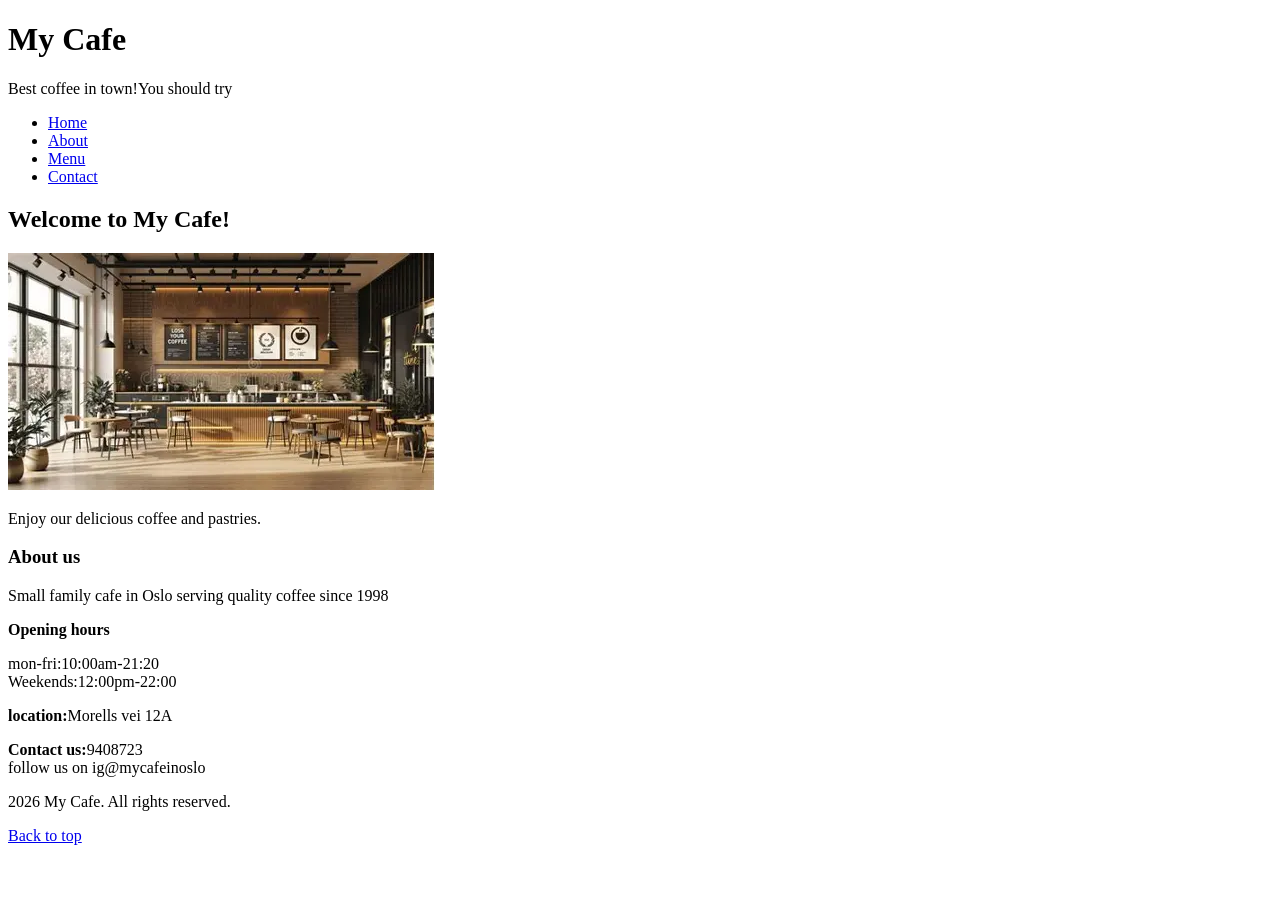
==== index.html @ 2927df4a "Week 37 complete" ====
<!DOCTYPE html>
<html lang="en">
<head>
    <meta charset="UTF-8">
    <title>My Cafe</title>
</head>
<body id="top">
    <header>
        <h1>My Cafe</h1>
        <p>Best coffee in town!You should try</p>

        <nav>
            <ul>
                <li><a href="index.html">Home</a></li>
                <li><a href="pages/about.html">About</a></li>
                <li><a href="pages/menu.html">Menu</a></li>
                <li><a href="pages/information/contact.html">Contact</a></li>
            </ul>
        </nav>
        
    </header>

    <main>
            <h2>Welcome to My Cafe!</h2>
            <img src="images/coffee shop.webp" alt="Small family cafe in Oslo">
            <p>Enjoy our delicious coffee and pastries.</p>
        

        <section>
            <article>
                <h3>About us</h3>
<p>Small family cafe in Oslo serving quality coffee since 1998</p>
            
            </article>
        </section>
    </main>

    <footer >
        <p><strong>Opening hours</strong></p>
         <p>mon-fri:10:00am-21:20<br>Weekends:12:00pm-22:00</p>
                <p><b>location:</b>Morells vei 12A</p>
                <p><b>Contact us:</b>9408723
                <br>follow us on ig@mycafeinoslo</p>
        <p> 2026 My Cafe. All rights reserved.</p>
    </footer>
    
        <a href="#top">Back to top</a>
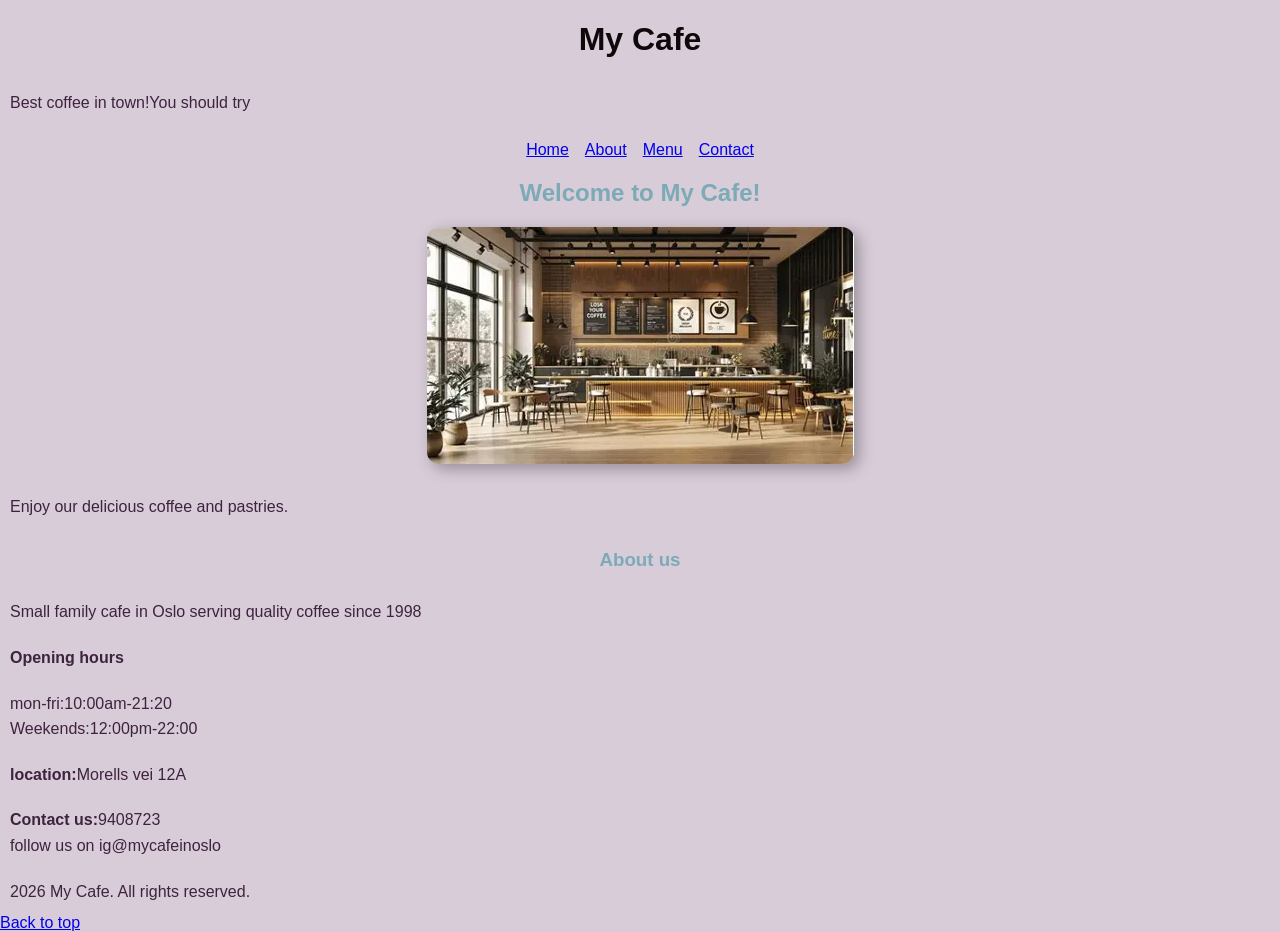
==== commit 49effe08: "Week 39 - inline styles" ====
--- a/index.html
+++ b/index.html
@@ -3,11 +3,14 @@
 <head>
     <meta charset="UTF-8">
     <title>My Cafe</title>
+    <link rel="stylesheet" href="css/style.css">
 </head>
 <body id="top">
     <header>
-        <h1>My Cafe</h1>
-        <p>Best coffee in town!You should try</p>
+        <!--TASK 1<h1 style=" text-align:center;font-weight: 300; font-style: italic; background-color: beige; padding:0cap">My Cafe</h1>-->
+        <h1 >My Cafe</h1>
+        <!--TASK1 <p style="font-size:xx-small; margin:auto; padding:0cap; background-color:rgb(138, 43, 226); font-style:italic">Best coffee in town!You should try</p>-->
+        <p >Best coffee in town!You should try</p>
 
         <nav>
             <ul>
@@ -21,6 +24,7 @@
     </header>
 
     <main>
+        <!--TASK1 h2 style=" text-align:justify;background-color: brown; margin:0cap; padding:0cm;color:antiquewhite">Welcome to My Cafe!</h2>-->
             <h2>Welcome to My Cafe!</h2>
             <img src="images/coffee shop.webp" alt="Small family cafe in Oslo">
             <p>Enjoy our delicious coffee and pastries.</p>
@@ -28,7 +32,8 @@
 
         <section>
             <article>
-                <h3>About us</h3>
+                <!--style="text-align:center"-->
+                <h3 >About us</h3>
 <p>Small family cafe in Oslo serving quality coffee since 1998</p>
             
             </article>
--- a/css/style.css
+++ b/css/style.css
@@ -0,0 +1,45 @@
+ body{
+            background-color: rgb(216, 204, 216);
+            font-family: 'Franklin Gothic Medium', 'Arial Narrow', Arial, sans-serif;
+            font-display: italic;
+            color:rgb(62, 35, 62);
+            margin:auto;
+        }
+
+        h1, h2, h3{
+            text-decoration: dotted;
+            text-align: center;
+            color:rgb(124, 170, 183);
+        }
+        h1{
+            text-shadow: 0ch;
+            text-align: center;
+            color:rgb(14, 8, 10);
+            text-decoration: underline;
+            text-decoration: solid;
+            font-size:xx-large
+        }
+        p{
+            font-size:medium;
+            line-height: 1.6em;
+            padding:10px;
+            margin:auto;
+        }
+        img{
+            display:grid;
+            margin:20px auto;
+            border-color: rgb(131, 41, 16);
+            border-radius: 12px;
+            box-shadow:5px 5px 15px rgba(0,0,0,0.3);
+        }
+
+        nav ul {
+            list-style: none;
+            display: flex;
+            justify-content: center;
+            gap: 1rem;
+            padding: 0;
+        }
+        nav a:hover{
+            background-color: rgb(186, 29, 213);
+        }
